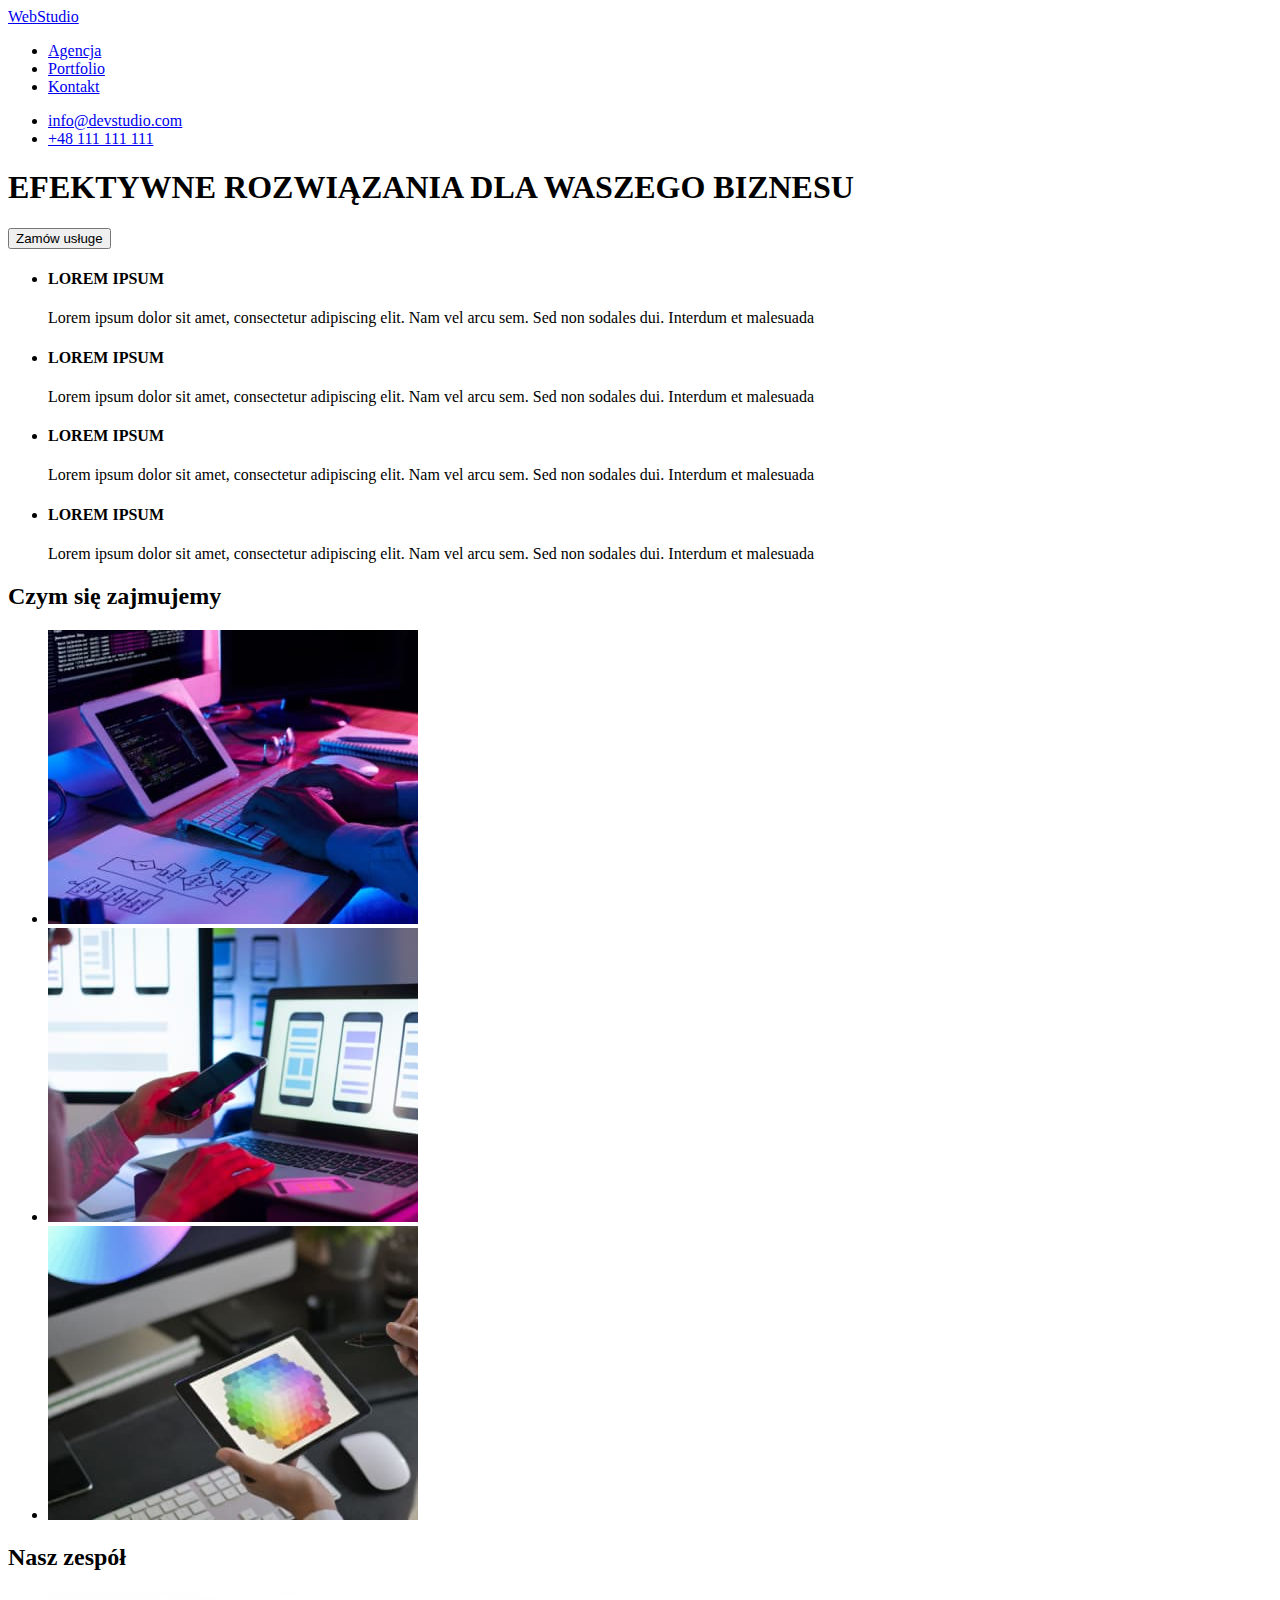
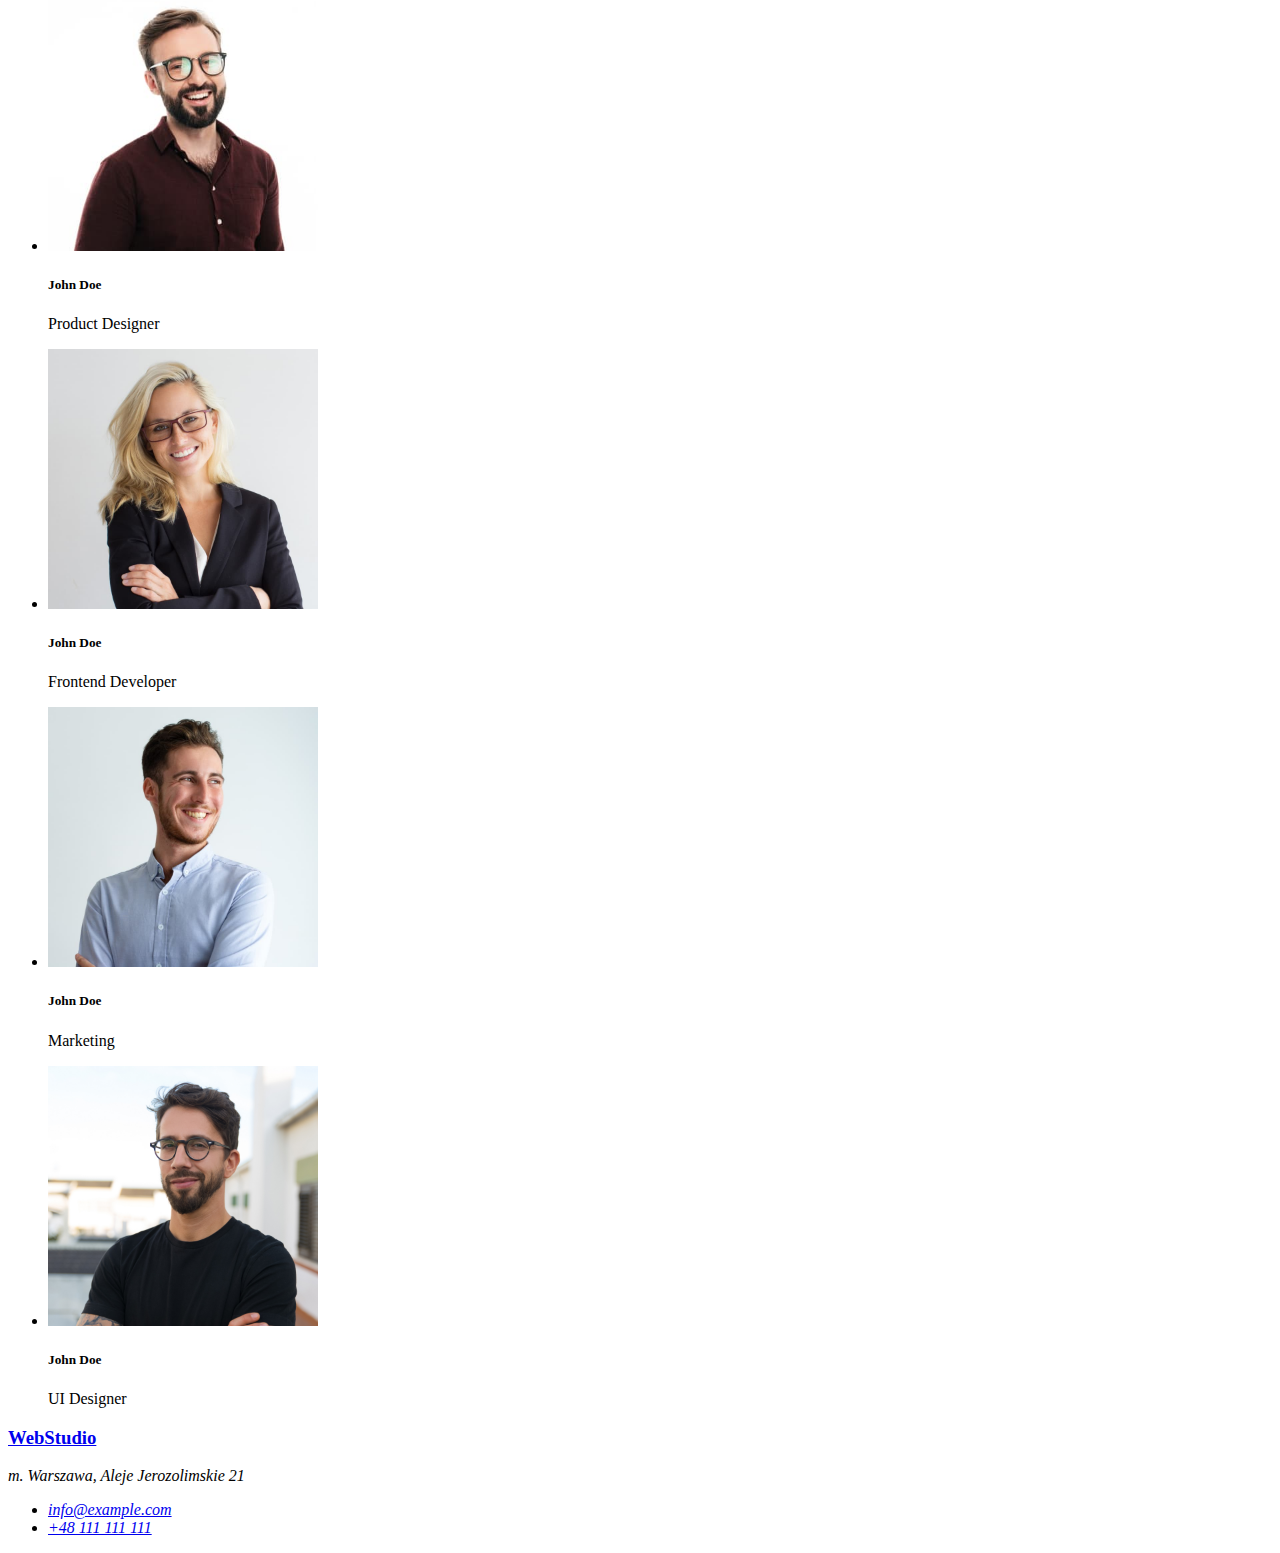
==== index.html @ 84c51017 "Update index.html" ====
<!DOCTYPE html>
<html lang="en">
  <head>
    <meta charset="UTF-8" />
    <meta http-equiv="X-UA-Compatible" content="IE=edge" />
    <meta name="viewport" content="width=device-width, initial-scale=1.0" />
    <link rel="stylesheet" href="/CSS/styles.css" />
    <link
      href="https://fonts.googleapis.com/css2?family=Raleway:wght@700&family=Roboto:wght@400;500;700;900&display=swap"
      rel="stylesheet"
    />

    <title>Document</title>
  </head>
  <body>
    <header class="header">
      <nav class="navigation">
        <a class="navigation_link" href="index.html"> WebStudio </a>
        <ul class="navigation_list">
          <li class="navigation_list_item">
            <a class="nav_list_link" href="index.html">Agencja</a>
          </li>
          <li class="navigation_list_item">
            <a class="nav_list_link" href="portfolio.html">Portfolio</a>
          </li>
          <li class="navigation_list_item">
            <a class="nav_list_link" href="#">Kontakt</a>
          </li>
        </ul>
      </nav>
      <ul class="contacts_list">
        <li class="contacts_item">
          <a class="contacts_link" href="mailto:info@example.com">info@devstudio.com</a>
        </li>
        <li class="contacts_item">
          <a class="contacts_link" href="tel:+48 111 111 111">+48 111 111 111</a>
        </li>
      </ul>
    </header>
    <main>
      <section class="h1_section">
        <h1>EFEKTYWNE ROZWIĄZANIA DLA WASZEGO BIZNESU</h1>
        <button class="h1_btn" type="button">Zamów usługe</button>
      </section>
      <section>
        <ul>
          <li>
            <h4>LOREM IPSUM</h4>
            <p>
              Lorem ipsum dolor sit amet, consectetur adipiscing elit. Nam vel arcu sem. Sed non
              sodales dui. Interdum et malesuada
            </p>
          </li>
          <li>
            <h4>LOREM IPSUM</h4>
            <p>
              Lorem ipsum dolor sit amet, consectetur adipiscing elit. Nam vel arcu sem. Sed non
              sodales dui. Interdum et malesuada
            </p>
          </li>
          <li>
            <h4>LOREM IPSUM</h4>
            <p>
              Lorem ipsum dolor sit amet, consectetur adipiscing elit. Nam vel arcu sem. Sed non
              sodales dui. Interdum et malesuada
            </p>
          </li>
          <li>
            <h4>LOREM IPSUM</h4>
            <p>
              Lorem ipsum dolor sit amet, consectetur adipiscing elit. Nam vel arcu sem. Sed non
              sodales dui. Interdum et malesuada
            </p>
          </li>
        </ul>
      </section>
      <section>
        <h2>Czym się zajmujemy</h2>
        <ul class="img_list">
          <li class="img_list_item">
            <img class="img" src="images/img1.jpg" width="370px" height="294px" alt="Komputer" />
          </li>
          <li class="img_list_item">
            <img class="img" src="images/img2.jpg" width="370px" height="294px" alt="laptop" />
          </li>
          <li class="img_list_item">
            <img class="img" src="images/img3.jpg" width="370px" height="294px" alt="tablet" />
          </li>
        </ul>
      </section>

      <section class="team_section">
        <h2>Nasz zespół</h2>
        <ul>
          <li>
            <img src="images/img4.jpg" width="270px" height="260px" alt="Product Designer" />
            <h5>John Doe</h5>
            <p>Product Designer</p>
          </li>
          <li>
            <img src="images/img5.jpg" width="270px" height="260px" alt="Frontend Developer" />
            <h5>John Doe</h5>
            <p>Frontend Developer</p>
          </li>
          <li>
            <img src="images/img6.jpg" width="270px" height="260px" alt="Marketing" />
            <h5>John Doe</h5>
            <p>Marketing</p>
          </li>
          <li>
            <img src="images/img7.jpg" width="270px" height="260px" alt="UI Designer" />
            <h5>John Doe</h5>
            <p>UI Designer</p>
          </li>
        </ul>
      </section>
    </main>
    <footer class="footer">
      <h3><a class="navigation_link" href="index.html"> WebStudio </a></h3>
      <address class="address">
        <p class="address_p">m. Warszawa, Aleje Jerozolimskie 21</p>
        <ul class="address_list">
          <li class="address_list_item">
            <a class="address_link" href="mailto:info@example.com">info@example.com</a>
          </li>
          <li class="address_list_item">
            <a class="address_link" href="tel:+48 111 111 111">+48 111 111 111</a>
          </li>
        </ul>
      </address>
    </footer>
  </body>
</html>
---- CSS/styles.css ----
:root {
    --main-font: font-family: 'Roboto', sans-serif;
    --secondary-font: font-family: 'Raleway', sans-serif;
    --main-color:  #2196F3;
}

body {

    font-family: var(--main-font);
}
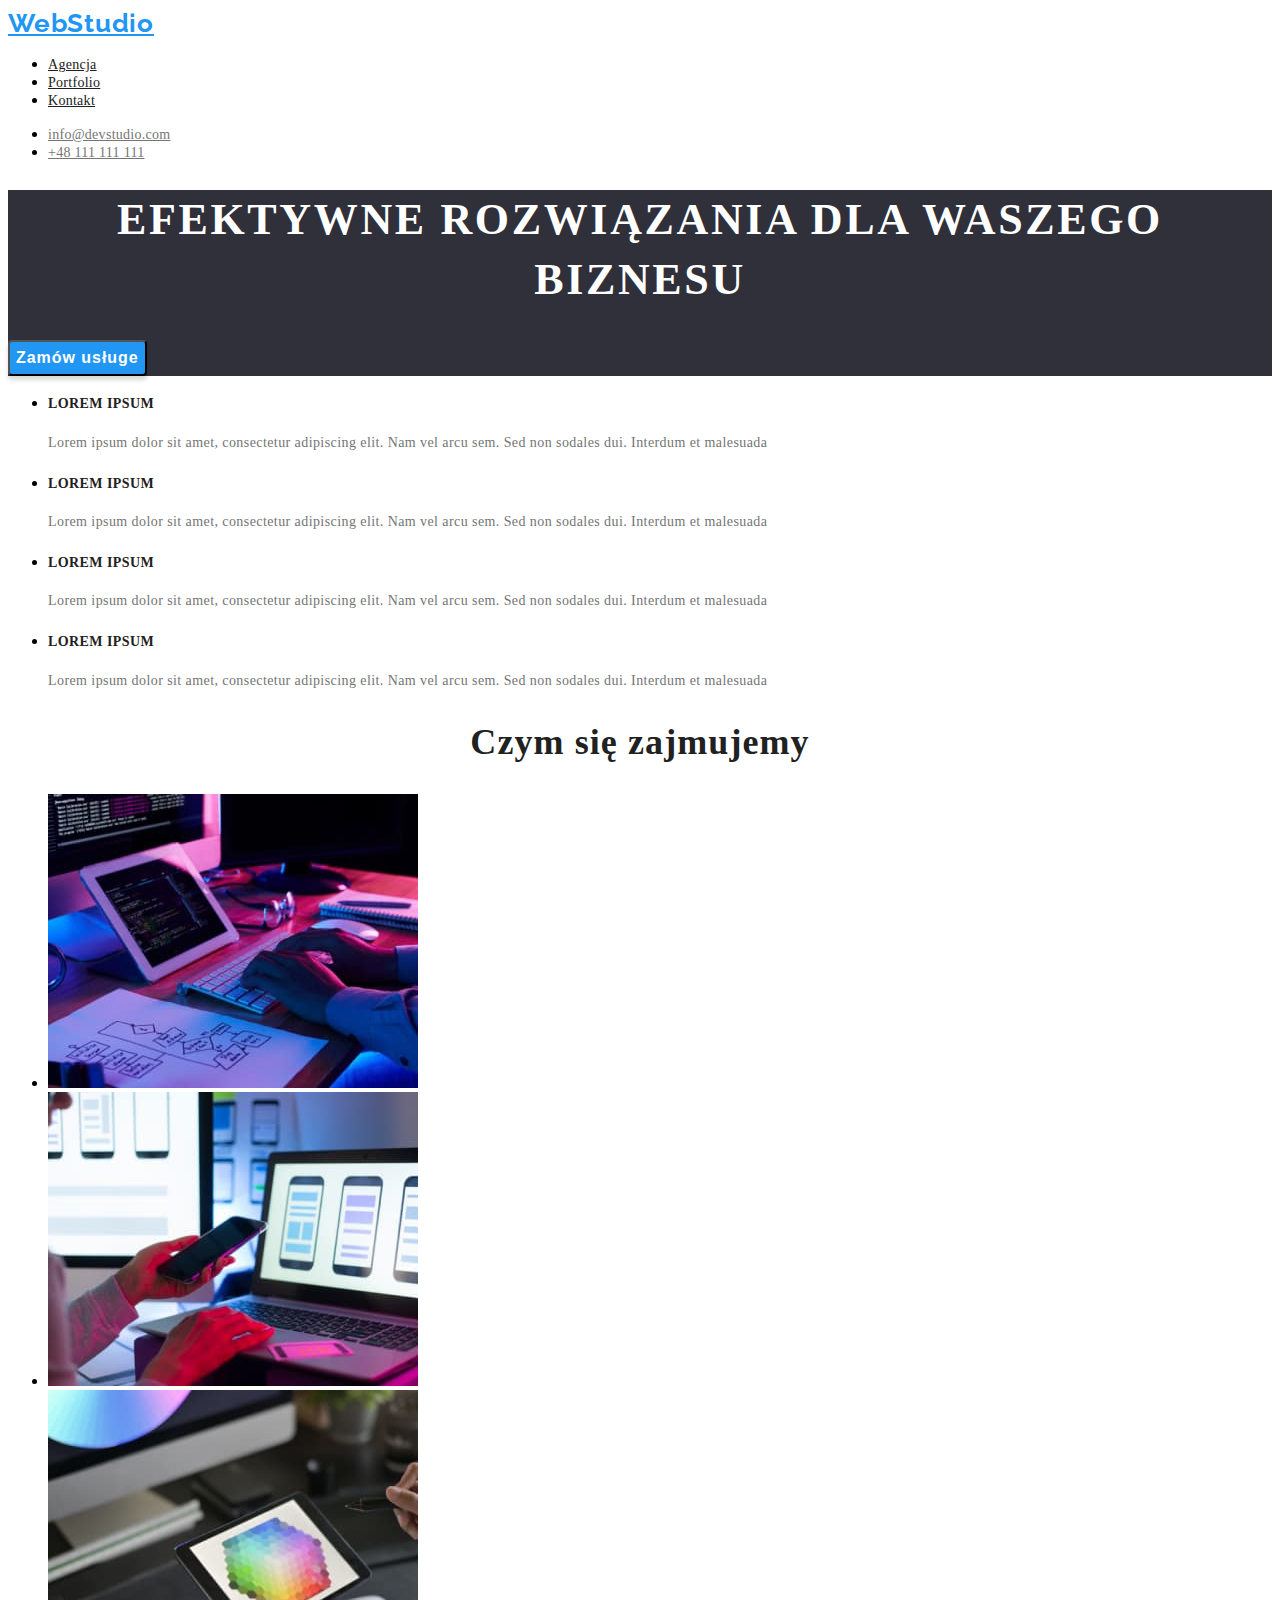
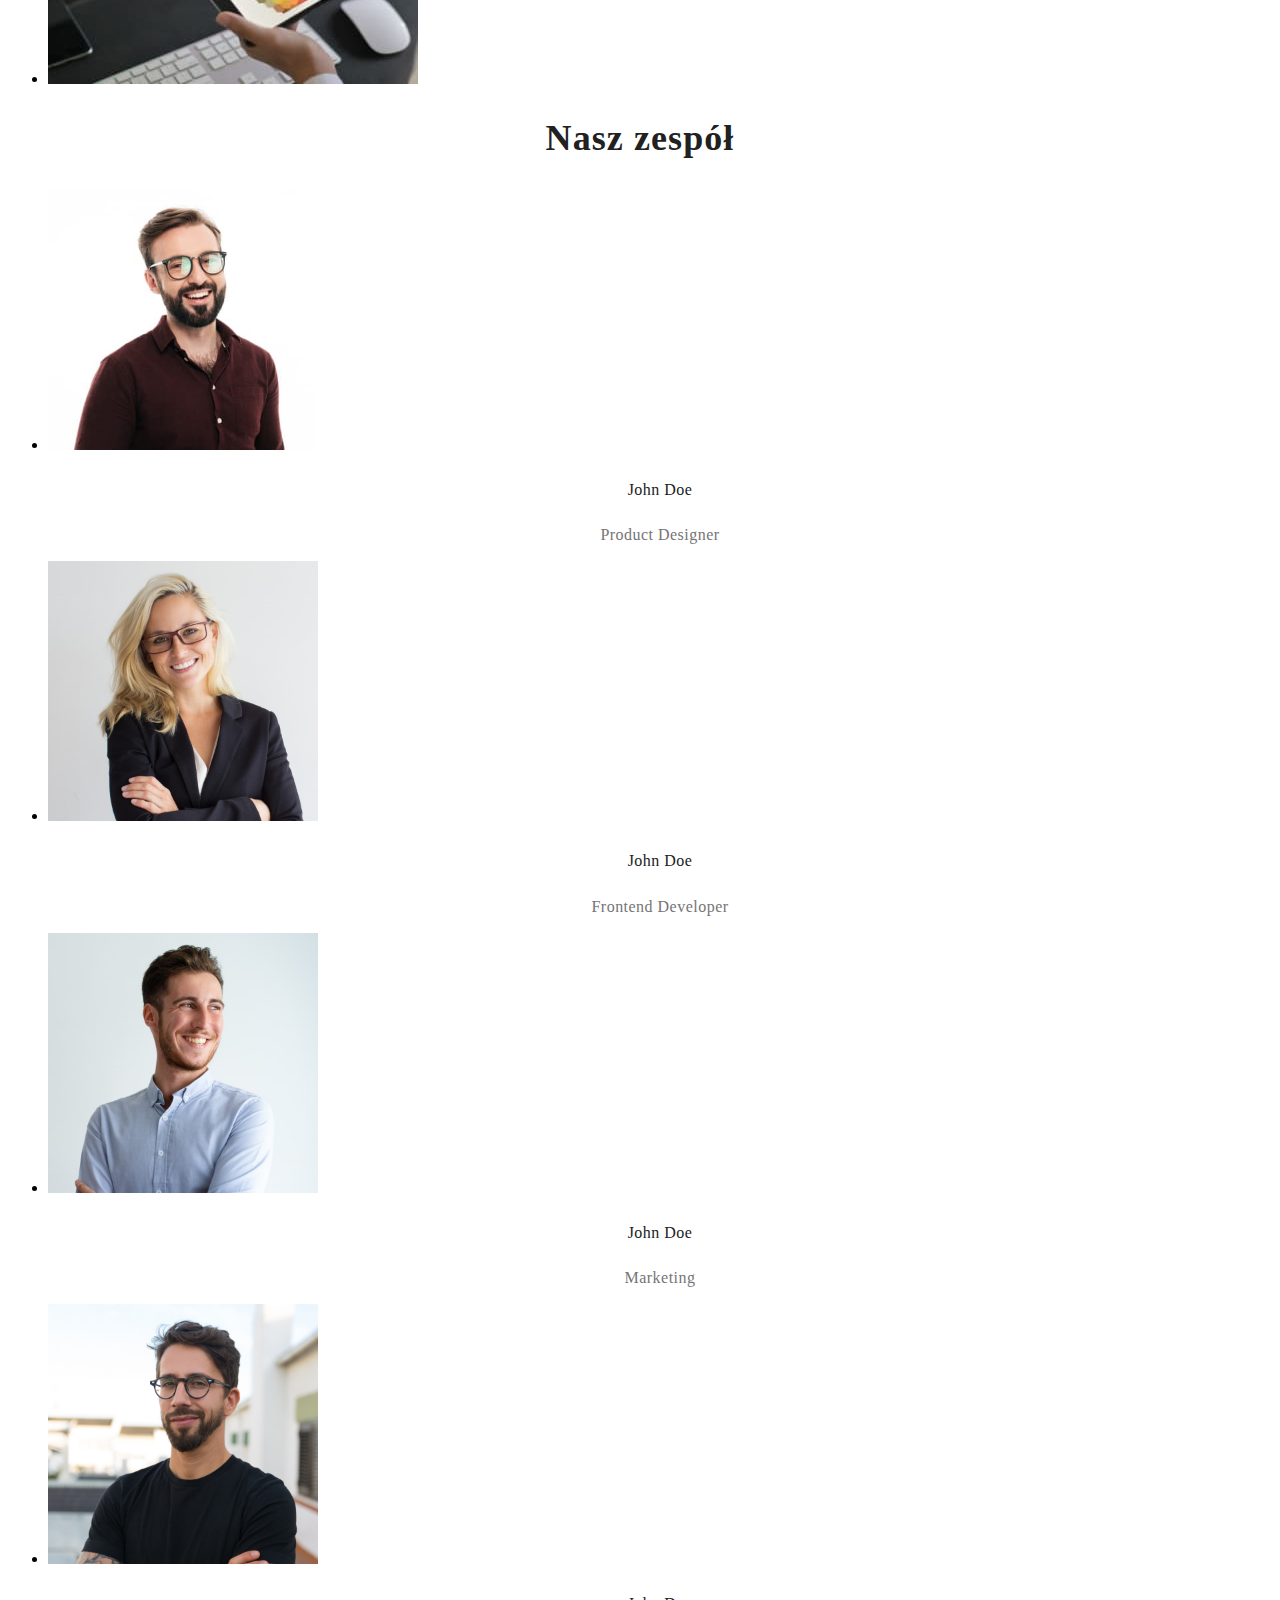
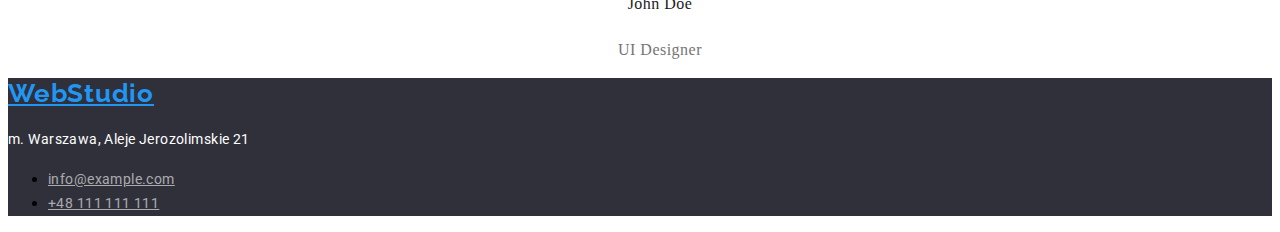
==== commit 89ba07a0: "Update index.html" ====
--- a/index.html
+++ b/index.html
@@ -4,7 +4,7 @@
     <meta charset="UTF-8" />
     <meta http-equiv="X-UA-Compatible" content="IE=edge" />
     <meta name="viewport" content="width=device-width, initial-scale=1.0" />
-    <link rel="stylesheet" href="/CSS/styles.css" />
+    <link rel="stylesheet" href="./CSS/styles.css" />
     <link
       href="https://fonts.googleapis.com/css2?family=Raleway:wght@700&family=Roboto:wght@400;500;700;900&display=swap"
       rel="stylesheet"
@@ -39,35 +39,35 @@
     </header>
     <main>
       <section class="h1_section">
-        <h1>EFEKTYWNE ROZWIĄZANIA DLA WASZEGO BIZNESU</h1>
+        <h1 class="h1">EFEKTYWNE ROZWIĄZANIA DLA WASZEGO BIZNESU</h1>
         <button class="h1_btn" type="button">Zamów usługe</button>
       </section>
       <section>
-        <ul>
-          <li>
-            <h4>LOREM IPSUM</h4>
-            <p>
+        <ul class="list">
+          <li class="list_item">
+            <h4 class="list_item_h4">LOREM IPSUM</h4>
+            <p class="list_item_p">
               Lorem ipsum dolor sit amet, consectetur adipiscing elit. Nam vel arcu sem. Sed non
               sodales dui. Interdum et malesuada
             </p>
           </li>
-          <li>
-            <h4>LOREM IPSUM</h4>
-            <p>
+          <li class="list_item">
+            <h4 class="list_item_h4">LOREM IPSUM</h4>
+            <p class="list_item_p">
               Lorem ipsum dolor sit amet, consectetur adipiscing elit. Nam vel arcu sem. Sed non
               sodales dui. Interdum et malesuada
             </p>
           </li>
-          <li>
-            <h4>LOREM IPSUM</h4>
-            <p>
+          <li class="list_item">
+            <h4 class="list_item_h4">LOREM IPSUM</h4>
+            <p class="list_item_p">
               Lorem ipsum dolor sit amet, consectetur adipiscing elit. Nam vel arcu sem. Sed non
               sodales dui. Interdum et malesuada
             </p>
           </li>
-          <li>
-            <h4>LOREM IPSUM</h4>
-            <p>
+          <li class="list_item">
+            <h4 class="list_item_h4">LOREM IPSUM</h4>
+            <p class="list_item_p">
               Lorem ipsum dolor sit amet, consectetur adipiscing elit. Nam vel arcu sem. Sed non
               sodales dui. Interdum et malesuada
             </p>
@@ -75,7 +75,7 @@
         </ul>
       </section>
       <section>
-        <h2>Czym się zajmujemy</h2>
+        <h2 class="heading">Czym się zajmujemy</h2>
         <ul class="img_list">
           <li class="img_list_item">
             <img class="img" src="images/img1.jpg" width="370px" height="294px" alt="Komputer" />
@@ -90,27 +90,27 @@
       </section>
 
       <section class="team_section">
-        <h2>Nasz zespół</h2>
-        <ul>
+        <h2 class="heading">Nasz zespół</h2>
+        <ul class="team_list">
+          <li class="team_list_item">
+            <img class="team_img" src="images/img4.jpg" width="270px" height="260px" alt="Product Designer" />
+            <h5 class="team_img_h5" >John Doe</h5>
+            <p class="team_img_p">Product Designer</p>
+          </li>
+          <li class="team_list_item">
+            <img class="team_img" src="images/img5.jpg" width="270px" height="260px" alt="Frontend Developer" />
+            <h5 class="team_img_h5">John Doe</h5>
+            <p class="team_img_p">Frontend Developer</p>
+          </li>
+          <li class="team_list_item">
+            <img class="team_img" src="images/img6.jpg" width="270px" height="260px" alt="Marketing" />
+            <h5 class="team_img_h5">John Doe</h5>
+            <p class="team_img_p">Marketing</p>
+          </li class="team_list_item">
           <li>
-            <img src="images/img4.jpg" width="270px" height="260px" alt="Product Designer" />
-            <h5>John Doe</h5>
-            <p>Product Designer</p>
-          </li>
-          <li>
-            <img src="images/img5.jpg" width="270px" height="260px" alt="Frontend Developer" />
-            <h5>John Doe</h5>
-            <p>Frontend Developer</p>
-          </li>
-          <li>
-            <img src="images/img6.jpg" width="270px" height="260px" alt="Marketing" />
-            <h5>John Doe</h5>
-            <p>Marketing</p>
-          </li>
-          <li>
-            <img src="images/img7.jpg" width="270px" height="260px" alt="UI Designer" />
-            <h5>John Doe</h5>
-            <p>UI Designer</p>
+            <img class="team_img" src="images/img7.jpg" width="270px" height="260px" alt="UI Designer" />
+            <h5 class="team_img_h5">John Doe</h5>
+            <p class="team_img_p">UI Designer</p>
           </li>
         </ul>
       </section>
--- a/CSS/styles.css
+++ b/CSS/styles.css
@@ -7,4 +7,269 @@
 body {
 
     font-family: var(--main-font);
-}+}
+
+
+/* =======HEADER====== */
+.navigation_link {
+
+    font-family: 'Raleway';
+        font-style: normal;
+        font-weight: 700;
+        font-size: 26px;
+        line-height: 1.192;
+        /* identical to box height */
+    
+        letter-spacing: 0.03em;
+    
+        color: #2196F3;
+}
+.nav_list_link {
+
+   
+        font-style: normal;
+        font-weight: 500;
+        font-size: 14px;
+        line-height: 1.142;
+        letter-spacing: 0.02em;
+    
+        color: #212121;
+}
+
+.nav_list_link:hover,
+.nav_list_link:focus,
+.contacts_link:hover,
+.contacts_link:focus {
+    color: var(--main-color)
+}
+.contacts_link {
+
+  
+        font-style: normal;
+        font-weight: 500;
+        font-size: 14px;
+        line-height: 1.142;
+        letter-spacing: 0.02em;
+    
+        color: #757575;
+}
+
+/* =======END HEADER====== */
+
+/* =======MAIN====== */
+
+
+
+.h1_section {
+    background: #2F303A;
+}
+.h1 {
+    
+    font-style: normal;
+        font-weight: 900;
+        font-size: 44px;
+        line-height: 1.363;
+        /* or 136% */
+    
+        text-align: center;
+        letter-spacing: 0.06em;
+        text-transform: uppercase;
+    
+        color: #FFFFFF;
+}
+.h1_btn {
+
+font-style: normal;
+    font-weight: 700;
+    font-size: 16px;
+    line-height: 1.875;
+    /* identical to box height, or 188% */
+
+    display: flex;
+    align-items: center;
+    text-align: center;
+    letter-spacing: 0.06em;
+
+    color: #FFFFFF;
+
+    cursor: pointer;
+  
+    background-color:  #2196F3;;
+box-shadow: 0px 4px 4px rgba(0, 0, 0, 0.15);
+    border-radius: 4px;
+}
+
+.list_item_h4 {
+    
+    font-style: normal;
+        font-weight: 700;
+        font-size: 14px;
+        line-height: 1.142;
+        letter-spacing: 0.03em;
+        text-transform: uppercase;
+    
+        color: #212121;
+}
+
+.list_item_p{
+  
+        font-style: normal;
+        font-weight: 400;
+        font-size: 14px;
+        line-height: 1.714;
+        /* or 171% */
+    
+        letter-spacing: 0.03em;
+    
+        color: #757575;
+}
+
+.heading {
+  
+        font-style: normal;
+        font-weight: 700;
+        font-size: 36px;
+        line-height: 1.166;
+        text-align: center;
+        letter-spacing: 0.03em;
+    
+        color: #212121;
+}
+
+.team_img_h5 {
+   
+        font-style: normal;
+        font-weight: 500;
+        font-size: 16px;
+        line-height: 1.187;
+        /* identical to box height */
+    
+        text-align: center;
+        letter-spacing: 0.03em;
+    
+        color: #212121;
+}
+
+.team_img_p {
+  
+        font-style: normal;
+        font-weight: 400;
+        font-size: 16px;
+        line-height: 1.187;
+        /* identical to box height */
+    
+        text-align: center;
+        letter-spacing: 0.03em;
+    
+        color: #757575;
+}
+
+.btn {
+   
+        font-style: normal;
+        font-weight: 500;
+        font-size: 16px;
+        line-height: 1.625;
+        /* identical to box height, or 162% */
+    
+        text-align: center;
+        letter-spacing: 0.03em;
+    
+        color: #212121;
+
+        background: #F5F4FA;
+            border-radius: 4px;
+}
+
+.btn:hover,
+.btn:focus {
+    
+        font-style: normal;
+        font-weight: 500;
+        font-size: 16px;
+        line-height: 1.625;
+        /* identical to box height, or 162% */
+    
+        text-align: center;
+        letter-spacing: 0.03em;
+    
+        color: #FFFFFF;
+
+        background: #2196F3;
+            /* shadow-middle */
+        
+            box-shadow: 0px 3px 1px rgba(0, 0, 0, 0.1), 0px 1px 2px rgba(0, 0, 0, 0.08), 0px 2px 2px rgba(0, 0, 0, 0.12);
+            border-radius: 4px;
+}
+
+.img_list_item_h5 {
+    
+        font-style: normal;
+        font-weight: 700;
+        font-size: 18px;
+        line-height: 2;
+        /* identical to box height, or 200% */
+    
+        letter-spacing: 0.06em;
+    
+        color: #212121;
+}
+
+.img_list_item_p {
+    
+        font-style: normal;
+        font-weight: 400;
+        font-size: 16px;
+        line-height: 1.875;
+        /* identical to box height, or 188% */
+    
+        letter-spacing: 0.03em;
+    
+        color: #757575;
+}
+
+
+
+
+/* =======END MAIN====== */
+
+/* =======FOOTER====== */
+.footer {
+    background: #2F303A;
+}
+
+
+.address_p {
+    font-family: 'Roboto';
+        font-style: normal;
+        font-weight: 400;
+        font-size: 14px;
+        line-height: 1.714;
+        /* or 171% */
+    
+        letter-spacing: 0.03em;
+    
+        color: #FFFFFF;
+}
+
+.address_link {
+    font-family: 'Roboto';
+        font-style: normal;
+        font-weight: 400;
+        font-size: 14px;
+        line-height: 1.714;
+        /* or 171% */
+    
+        letter-spacing: 0.03em;
+    
+        color: rgba(255, 255, 255, 0.6);
+}
+ 
+.address_link:hover,
+.address_link:focus {
+    color: #2196F3;
+}
+
+
+
+/* =======END FOOTER====== */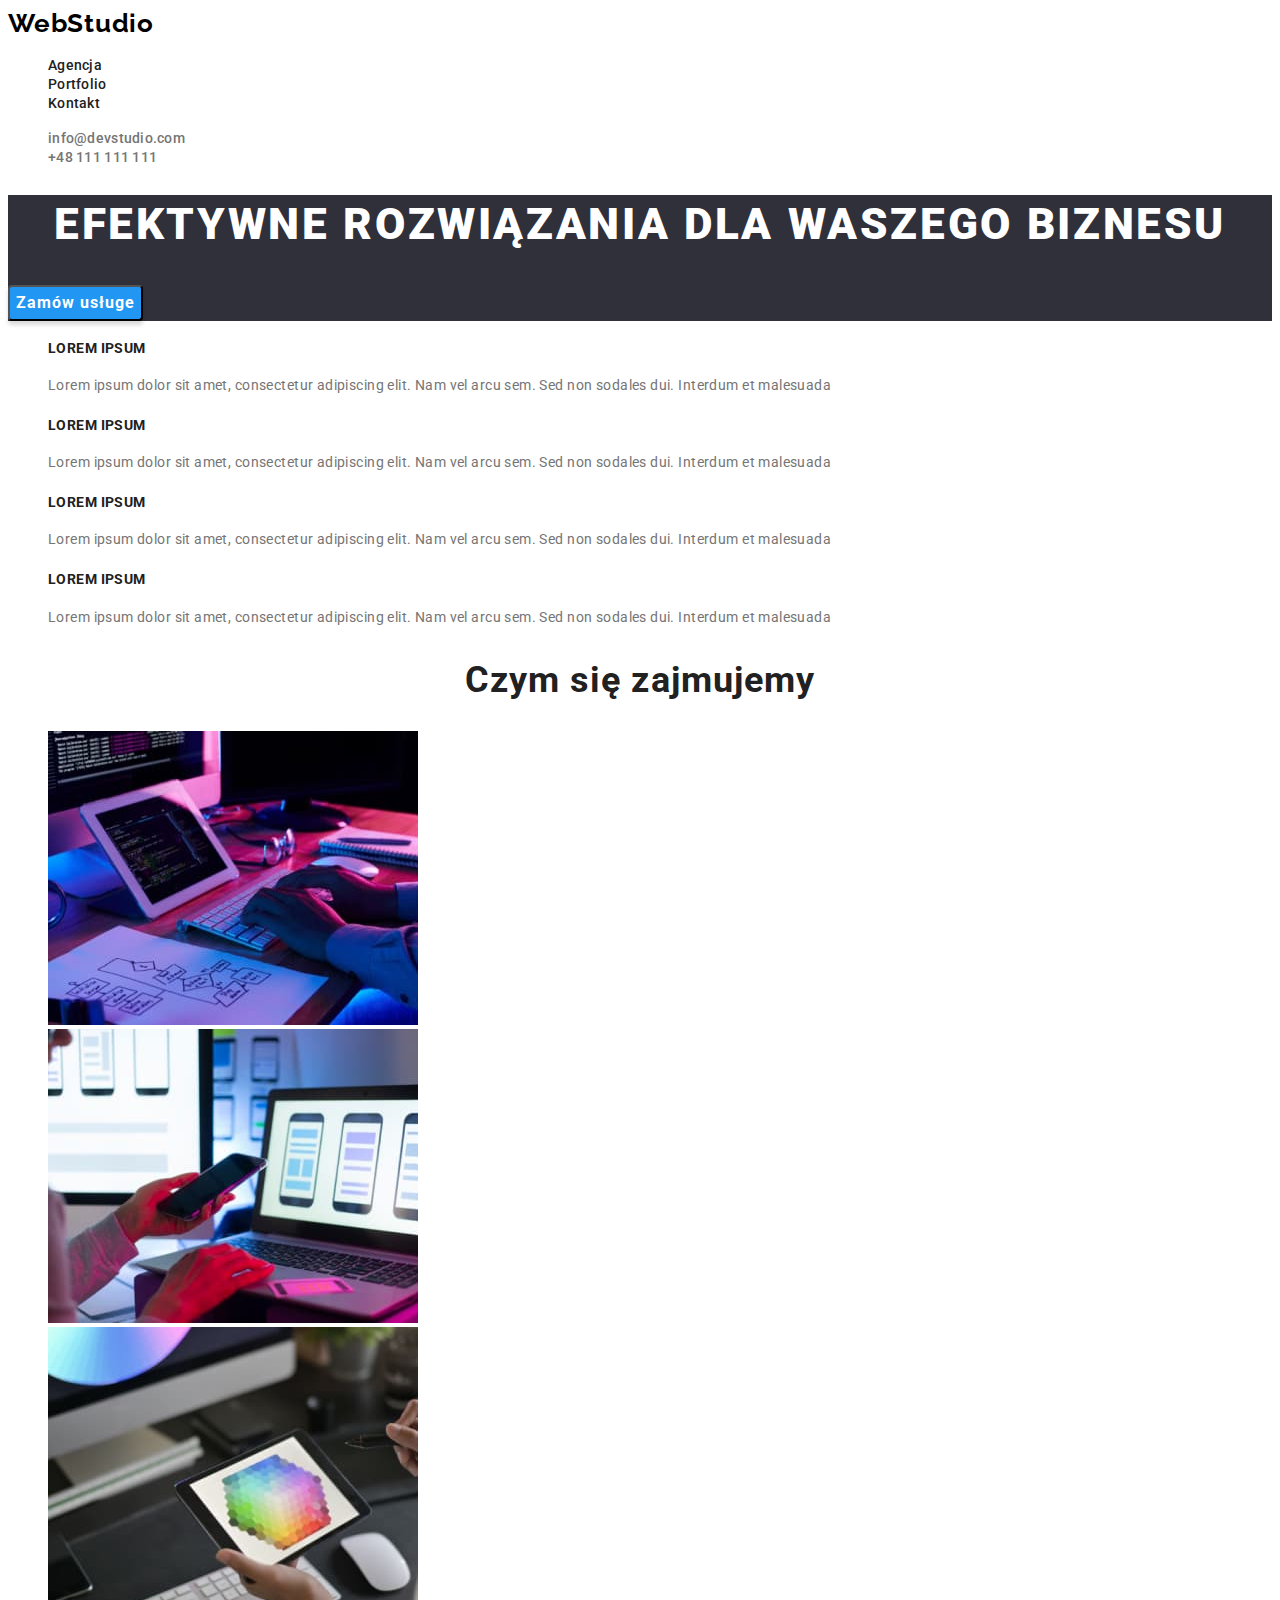
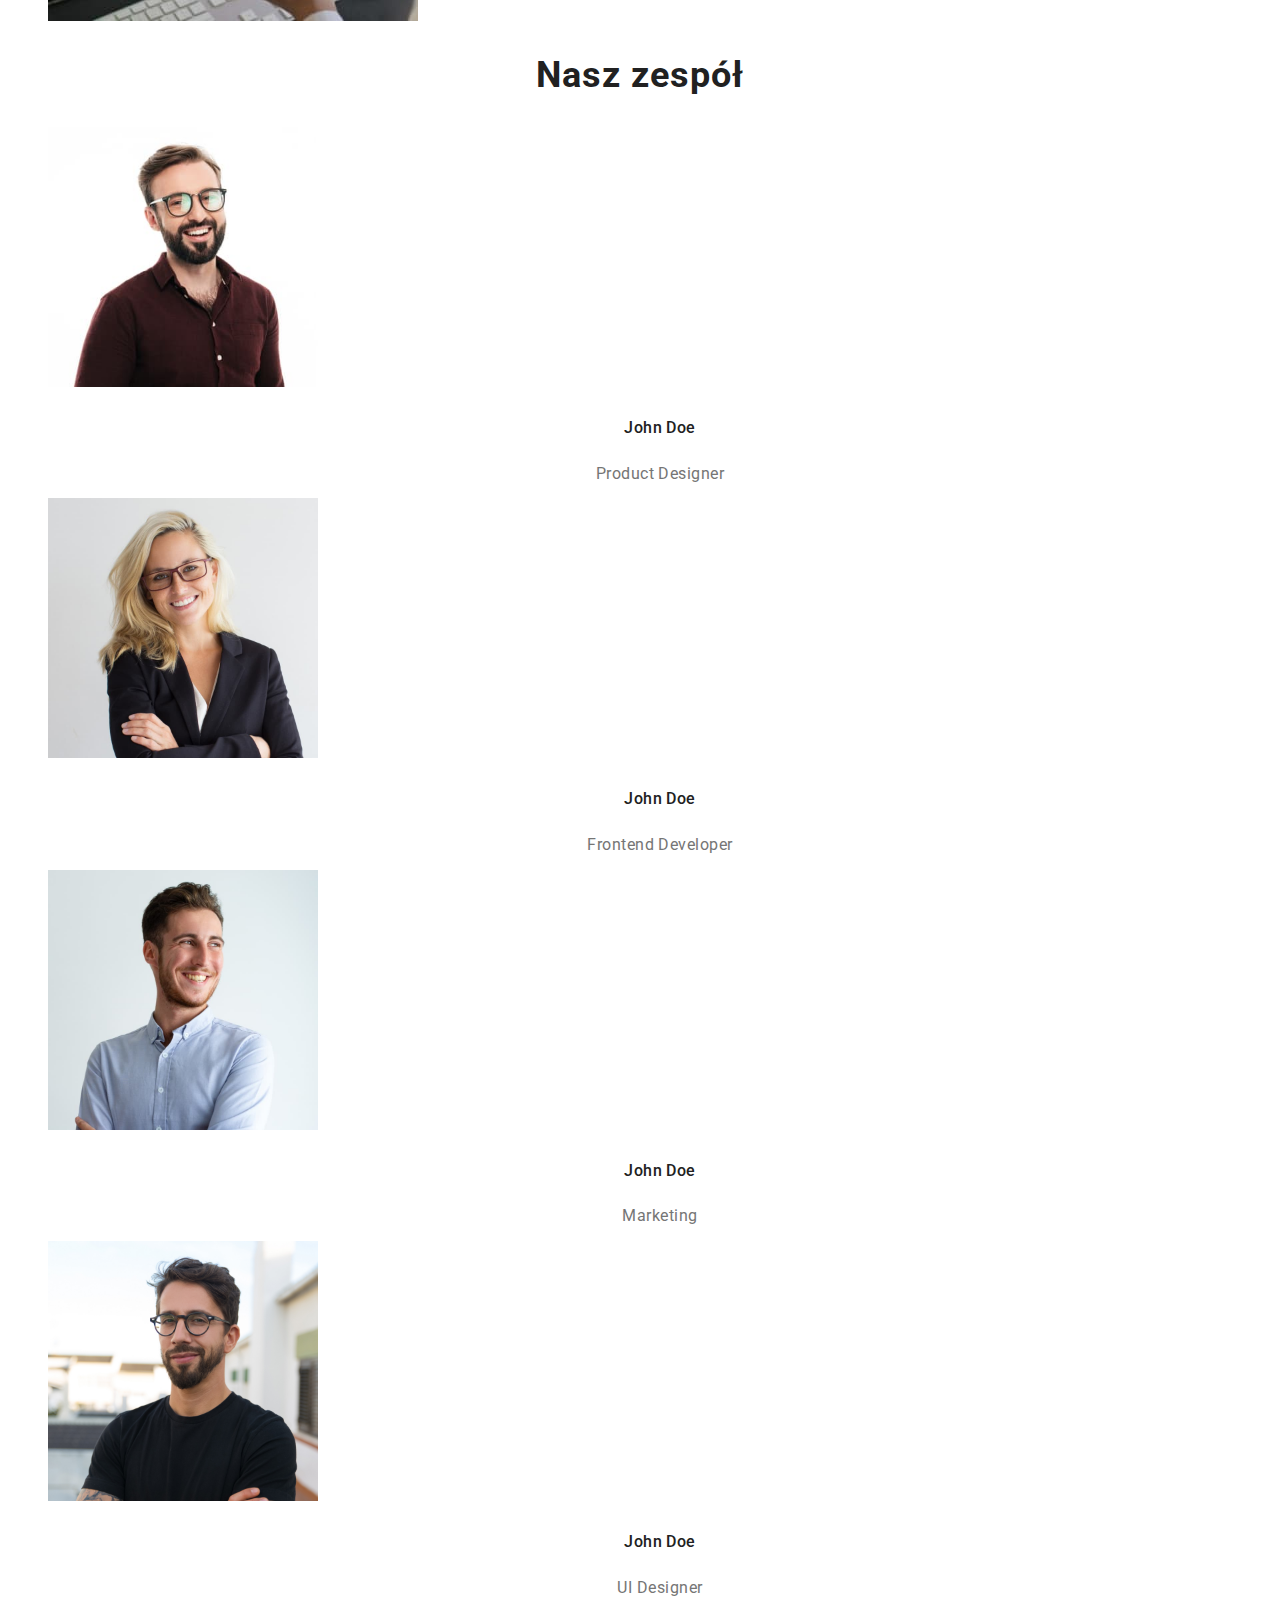
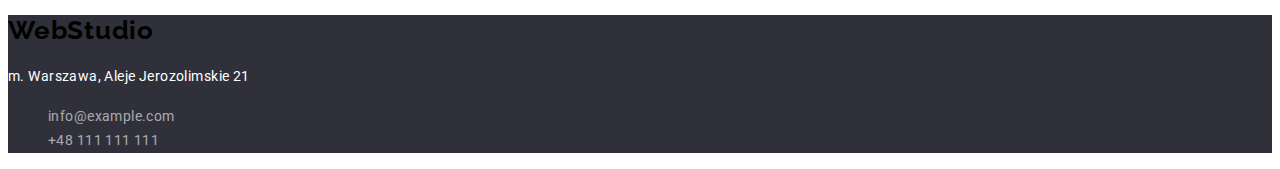
==== commit 025ed80a: "Update index.html" ====
--- a/index.html
+++ b/index.html
@@ -14,8 +14,9 @@
   </head>
   <body>
     <header class="header">
+      <section class="header_section">
       <nav class="navigation">
-        <a class="navigation_link" href="index.html"> WebStudio </a>
+        <a class="navigation_link" href="index.html"> <span class="web">Web</span>Studio </a>
         <ul class="navigation_list">
           <li class="navigation_list_item">
             <a class="nav_list_link" href="index.html">Agencja</a>
@@ -36,6 +37,7 @@
           <a class="contacts_link" href="tel:+48 111 111 111">+48 111 111 111</a>
         </li>
       </ul>
+      </section>
     </header>
     <main>
       <section class="h1_section">
@@ -116,7 +118,7 @@
       </section>
     </main>
     <footer class="footer">
-      <h3><a class="navigation_link" href="index.html"> WebStudio </a></h3>
+      <h3><a class="navigation_link" href="index.html"> <span class="web">Web</span>Studio </a></h3>
       <address class="address">
         <p class="address_p">m. Warszawa, Aleje Jerozolimskie 21</p>
         <ul class="address_list">
--- a/CSS/styles.css
+++ b/CSS/styles.css
@@ -1,6 +1,6 @@
 :root {
-    --main-font: font-family: 'Roboto', sans-serif;
-    --secondary-font: font-family: 'Raleway', sans-serif;
+    --main-font:'Roboto', sans-serif;
+    --secondary-font:'Raleway', sans-serif;
     --main-color:  #2196F3;
 }
 
@@ -11,6 +11,13 @@
 
 
 /* =======HEADER====== */
+
+
+
+
+    .navigation_list {
+        list-style: none;
+    }
 .navigation_link {
 
     font-family: 'Raleway';
@@ -18,11 +25,15 @@
         font-weight: 700;
         font-size: 26px;
         line-height: 1.192;
+        text-decoration: none;
         /* identical to box height */
     
         letter-spacing: 0.03em;
     
         color: #2196F3;
+        color: #000000;
+
+       
 }
 .nav_list_link {
 
@@ -32,6 +43,7 @@
         font-size: 14px;
         line-height: 1.142;
         letter-spacing: 0.02em;
+        text-decoration: none;
     
         color: #212121;
 }
@@ -42,6 +54,10 @@
 .contacts_link:focus {
     color: var(--main-color)
 }
+
+.contacts_list {
+    list-style: none;
+}
 .contacts_link {
 
   
@@ -50,6 +66,7 @@
         font-size: 14px;
         line-height: 1.142;
         letter-spacing: 0.02em;
+        text-decoration: none;
     
         color: #757575;
 }
@@ -78,7 +95,7 @@
         color: #FFFFFF;
 }
 .h1_btn {
-
+font-family: 'Roboto';
 font-style: normal;
     font-weight: 700;
     font-size: 16px;
@@ -97,6 +114,11 @@
     background-color:  #2196F3;;
 box-shadow: 0px 4px 4px rgba(0, 0, 0, 0.15);
     border-radius: 4px;
+   
+}
+
+.list {
+    list-style: none;
 }
 
 .list_item_h4 {
@@ -136,6 +158,10 @@
         color: #212121;
 }
 
+.img_list {
+    list-style: none;
+}
+
 .team_img_h5 {
    
         font-style: normal;
@@ -150,6 +176,11 @@
         color: #212121;
 }
 
+.team_list {
+list-style: none;
+}
+
+
 .team_img_p {
   
         font-style: normal;
@@ -164,8 +195,12 @@
         color: #757575;
 }
 
+.btn_list {
+    list-style: none;
+}
+
 .btn {
-   
+font-family: 'Roboto';
         font-style: normal;
         font-weight: 500;
         font-size: 16px;
@@ -179,11 +214,12 @@
 
         background: #F5F4FA;
             border-radius: 4px;
+            cursor: pointer;
 }
 
 .btn:hover,
 .btn:focus {
-    
+    font-family: 'Roboto';
         font-style: normal;
         font-weight: 500;
         font-size: 16px;
@@ -200,6 +236,7 @@
         
             box-shadow: 0px 3px 1px rgba(0, 0, 0, 0.1), 0px 1px 2px rgba(0, 0, 0, 0.08), 0px 2px 2px rgba(0, 0, 0, 0.12);
             border-radius: 4px;
+            cursor: pointer;
 }
 
 .img_list_item_h5 {
@@ -238,9 +275,12 @@
     background: #2F303A;
 }
 
+.address_list {
+    list-style: none;
+}
 
 .address_p {
-    font-family: 'Roboto';
+   
         font-style: normal;
         font-weight: 400;
         font-size: 14px;
@@ -253,11 +293,12 @@
 }
 
 .address_link {
-    font-family: 'Roboto';
+    
         font-style: normal;
         font-weight: 400;
         font-size: 14px;
         line-height: 1.714;
+        text-decoration: none;
         /* or 171% */
     
         letter-spacing: 0.03em;
@@ -268,6 +309,7 @@
 .address_link:hover,
 .address_link:focus {
     color: #2196F3;
+    
 }
 
 
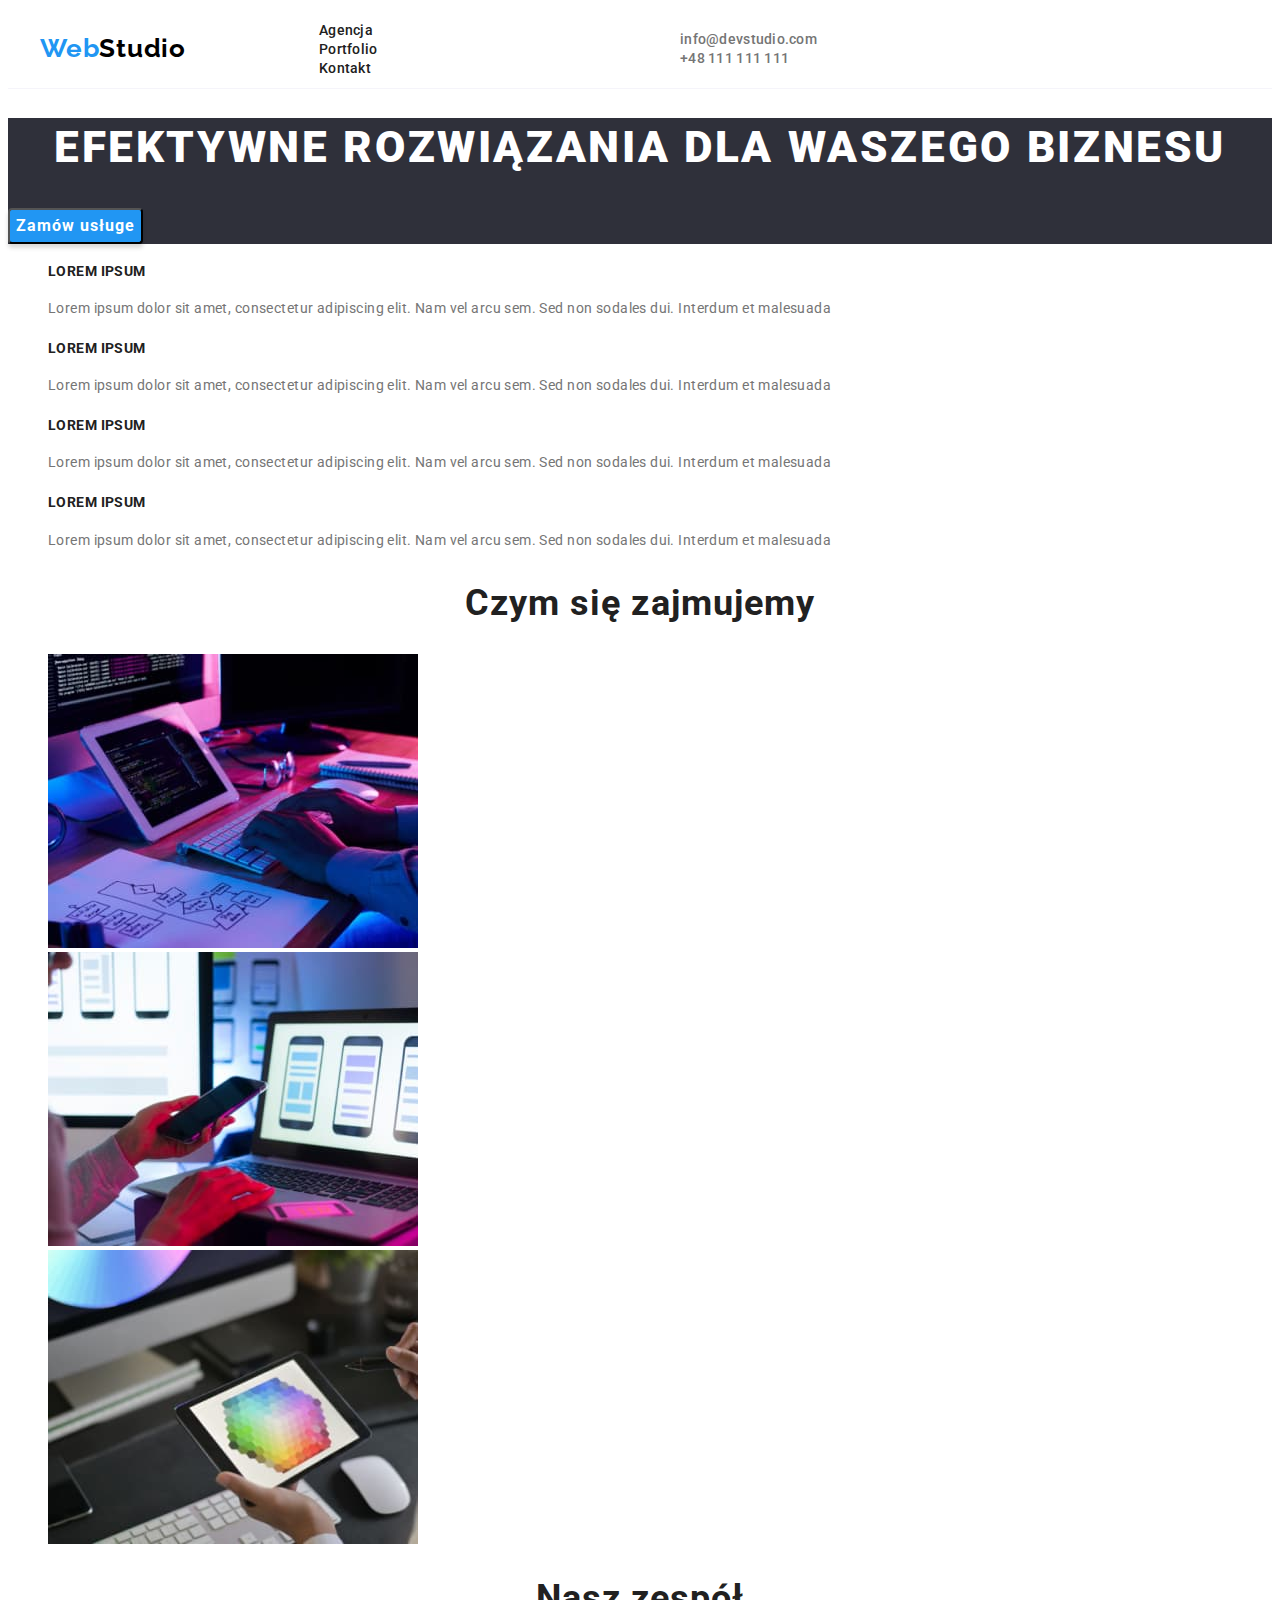
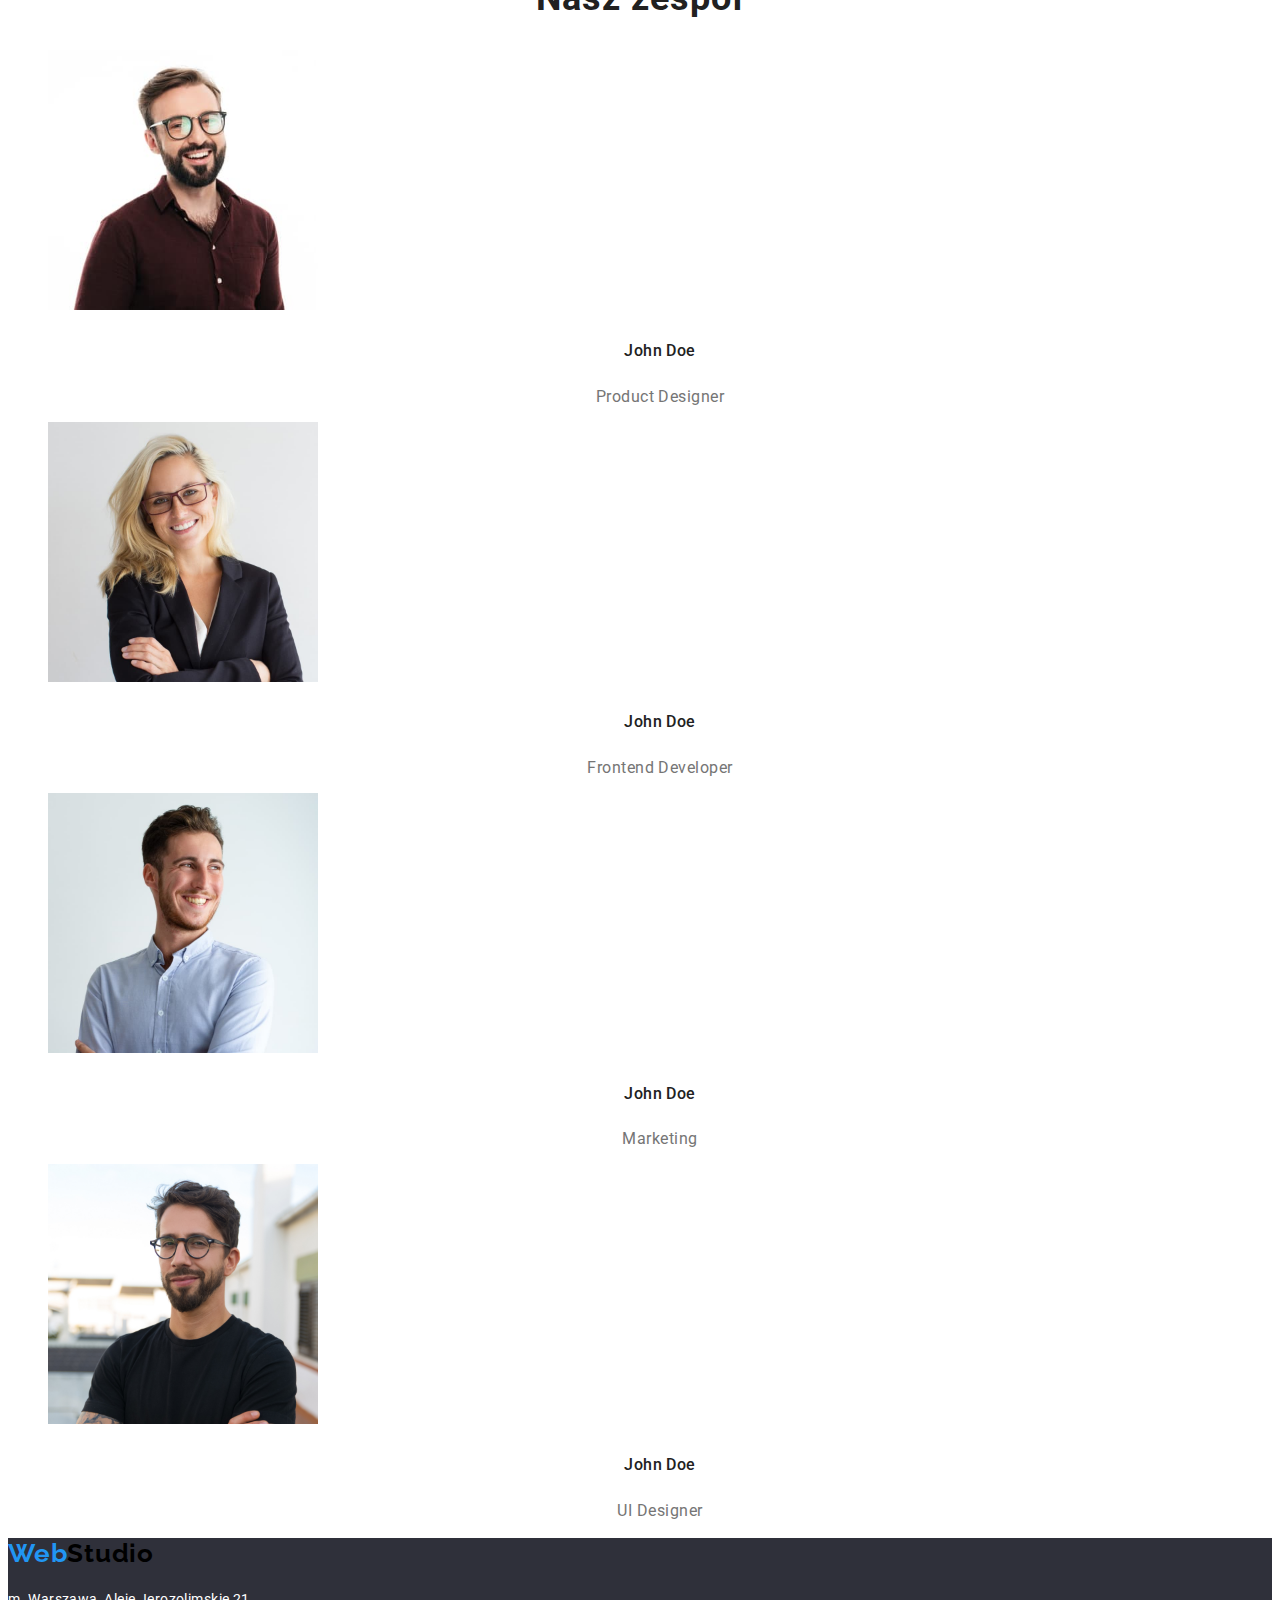
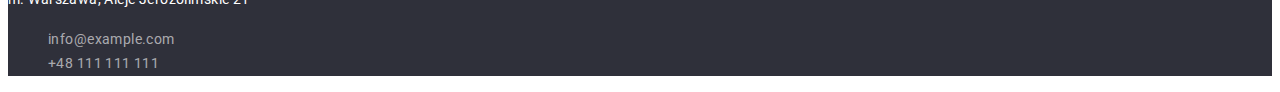
==== commit 33cb2aa7: "Update index.html" ====
--- a/index.html
+++ b/index.html
@@ -80,13 +80,13 @@
         <h2 class="heading">Czym się zajmujemy</h2>
         <ul class="img_list">
           <li class="img_list_item">
-            <img class="img" src="images/img1.jpg" width="370px" height="294px" alt="Komputer" />
+            <img class="img" src="images/img1.jpg" width="370" height="294" alt="Komputer" />
           </li>
           <li class="img_list_item">
-            <img class="img" src="images/img2.jpg" width="370px" height="294px" alt="laptop" />
+            <img class="img" src="images/img2.jpg" width="370" height="294" alt="laptop" />
           </li>
           <li class="img_list_item">
-            <img class="img" src="images/img3.jpg" width="370px" height="294px" alt="tablet" />
+            <img class="img" src="images/img3.jpg" width="370" height="294" alt="tablet" />
           </li>
         </ul>
       </section>
@@ -95,22 +95,22 @@
         <h2 class="heading">Nasz zespół</h2>
         <ul class="team_list">
           <li class="team_list_item">
-            <img class="team_img" src="images/img4.jpg" width="270px" height="260px" alt="Product Designer" />
+            <img class="team_img" src="images/img4.jpg" width="270" height="260" alt="Product Designer" />
             <h5 class="team_img_h5" >John Doe</h5>
             <p class="team_img_p">Product Designer</p>
           </li>
           <li class="team_list_item">
-            <img class="team_img" src="images/img5.jpg" width="270px" height="260px" alt="Frontend Developer" />
+            <img class="team_img" src="images/img5.jpg" width="270" height="260" alt="Frontend Developer" />
             <h5 class="team_img_h5">John Doe</h5>
             <p class="team_img_p">Frontend Developer</p>
           </li>
           <li class="team_list_item">
-            <img class="team_img" src="images/img6.jpg" width="270px" height="260px" alt="Marketing" />
+            <img class="team_img" src="images/img6.jpg" width="270" height="260" alt="Marketing" />
             <h5 class="team_img_h5">John Doe</h5>
             <p class="team_img_p">Marketing</p>
           </li class="team_list_item">
           <li>
-            <img class="team_img" src="images/img7.jpg" width="270px" height="260px" alt="UI Designer" />
+            <img class="team_img" src="images/img7.jpg" width="270" height="260" alt="UI Designer" />
             <h5 class="team_img_h5">John Doe</h5>
             <p class="team_img_p">UI Designer</p>
           </li>
--- a/CSS/styles.css
+++ b/CSS/styles.css
@@ -11,10 +11,35 @@
 
 
 /* =======HEADER====== */
-
-
-
-
+header {
+    border-bottom: solid 1px #F5F4FA;
+    width: 100%;
+}
+
+.header {
+display: flex;
+    align-items: center;
+    height: 80px;
+}
+
+
+.header_section{
+    width: 100%;
+        max-width: 1200px;
+        margin: 0 auto;
+        padding: 0 15px;
+
+        display: flex;
+            align-items: center;
+}
+
+.navigation {
+
+    display: flex;
+        align-items: center;
+        width: 50%;
+        gap: 93px
+}
     .navigation_list {
         list-style: none;
     }
@@ -34,6 +59,10 @@
         color: #000000;
 
        
+}
+
+.web {
+    color: #2196F3;
 }
 .nav_list_link {
 
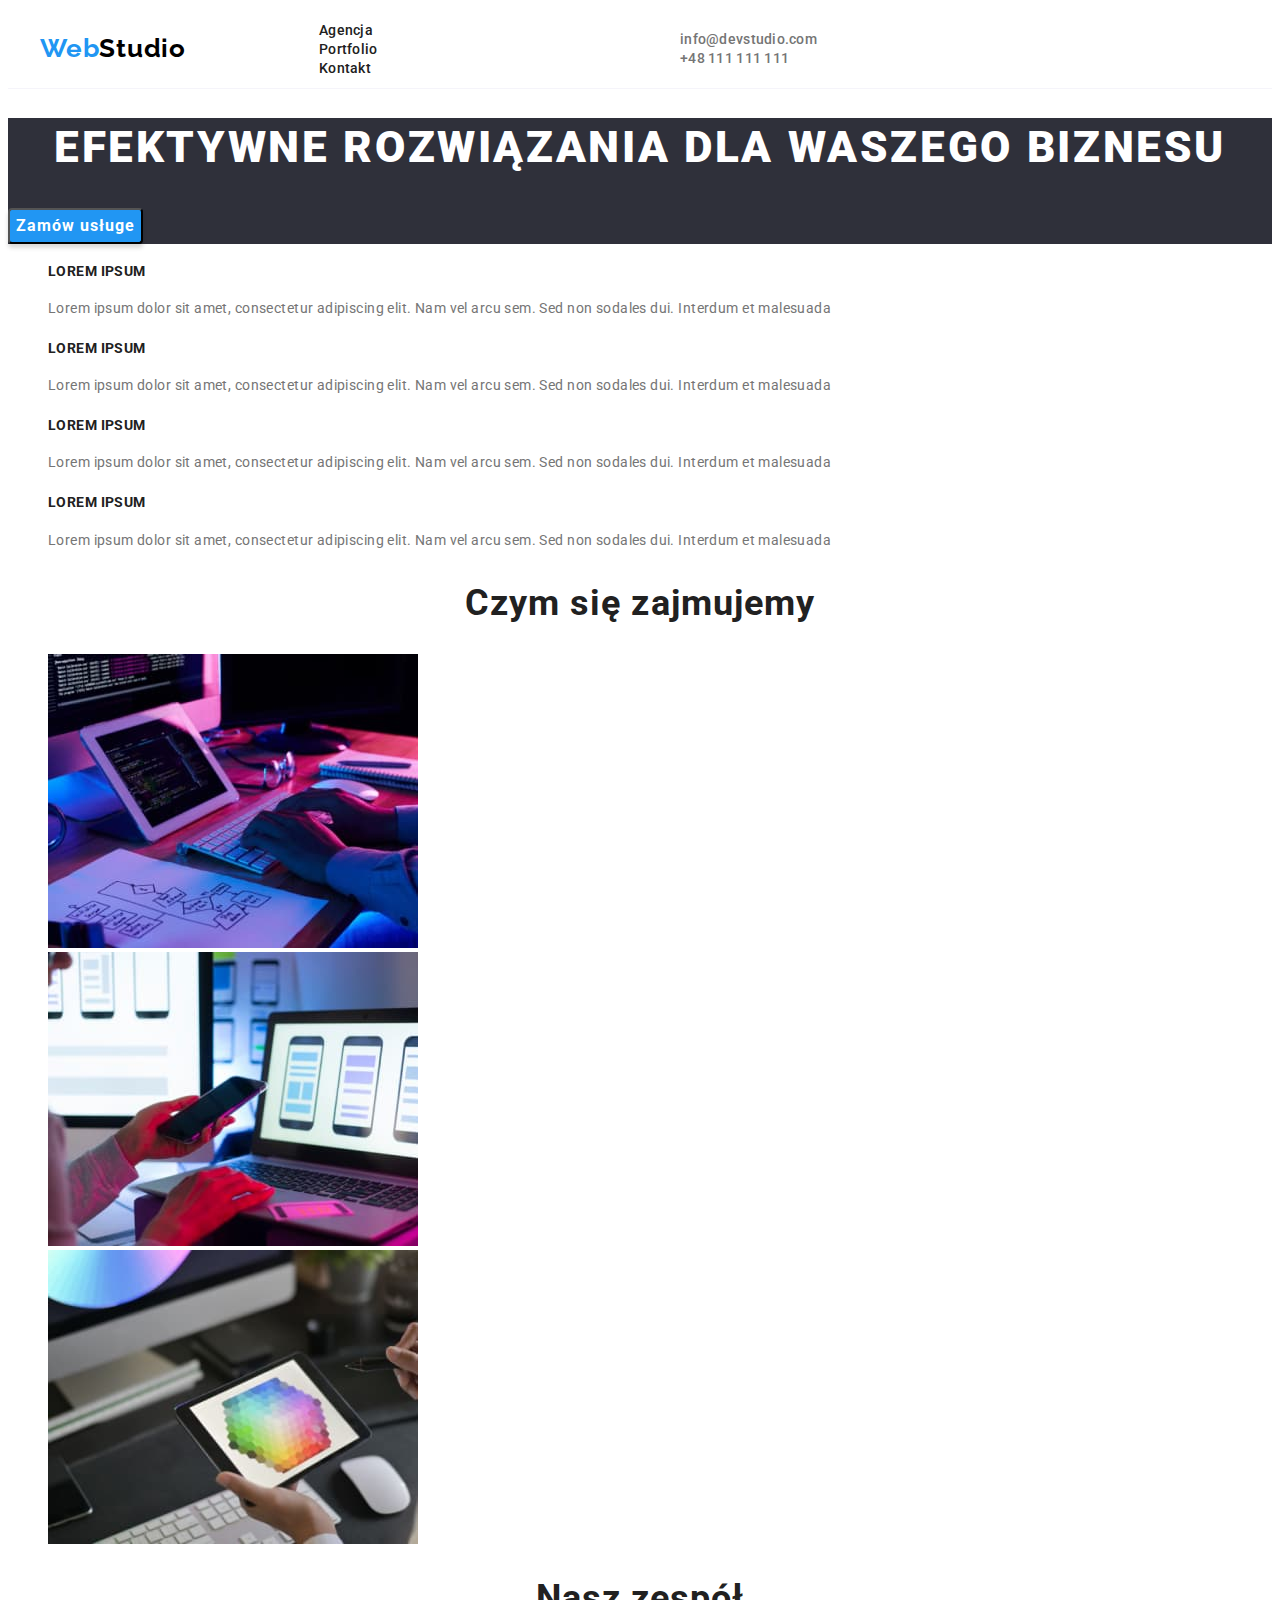
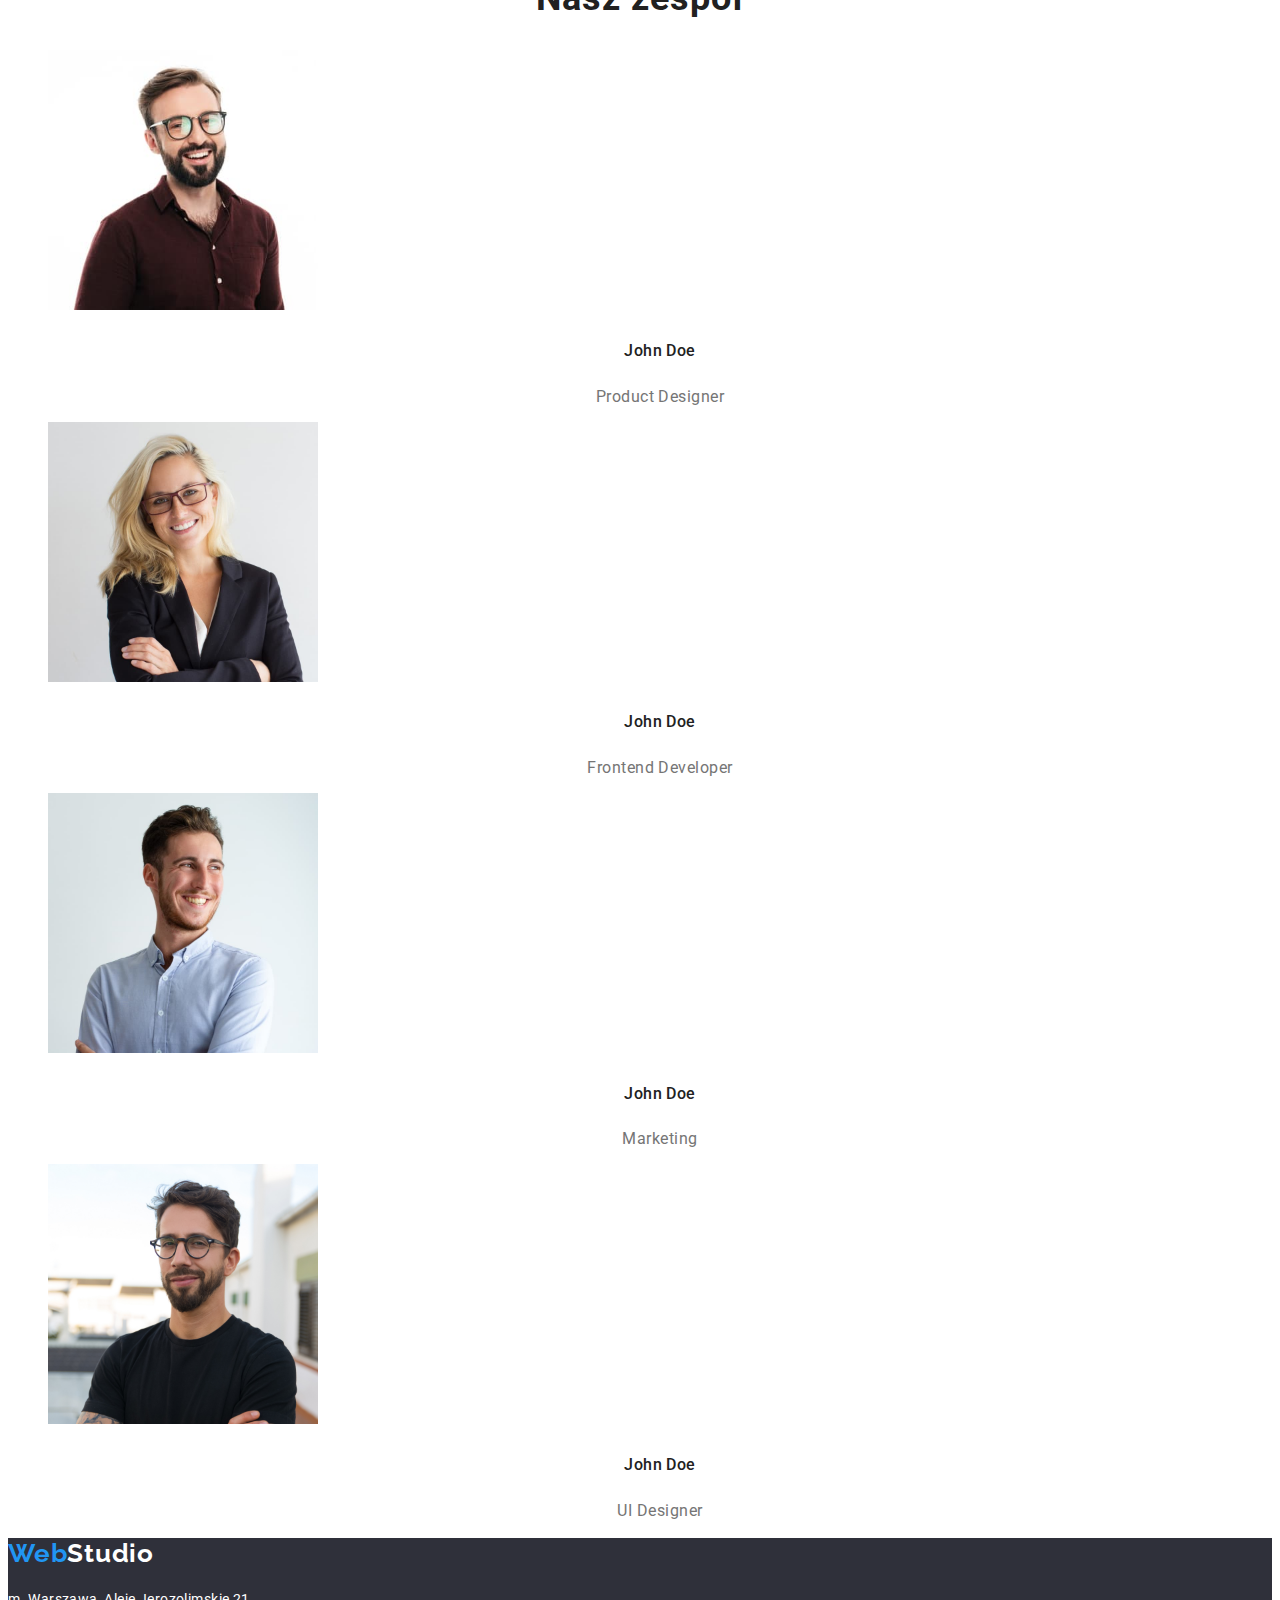
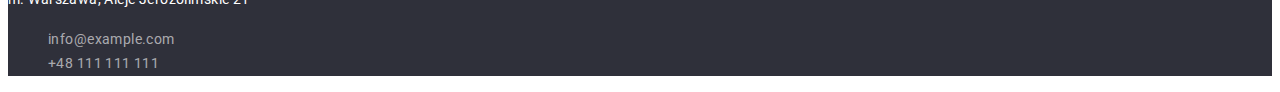
==== commit c06a9c68: "Update index.html" ====
--- a/index.html
+++ b/index.html
@@ -118,7 +118,7 @@
       </section>
     </main>
     <footer class="footer">
-      <h3><a class="navigation_link" href="index.html"> <span class="web">Web</span>Studio </a></h3>
+      <h3><a class="navigation_link navigation_link--secondary"" href="index.html"> <span class="web">Web</span>Studio </a></h3>
       <address class="address">
         <p class="address_p">m. Warszawa, Aleje Jerozolimskie 21</p>
         <ul class="address_list">
--- a/CSS/styles.css
+++ b/CSS/styles.css
@@ -300,6 +300,11 @@
 /* =======END MAIN====== */
 
 /* =======FOOTER====== */
+
+.navigation_link--secondary {
+    color: #FFFFFF
+}
+
 .footer {
     background: #2F303A;
 }
